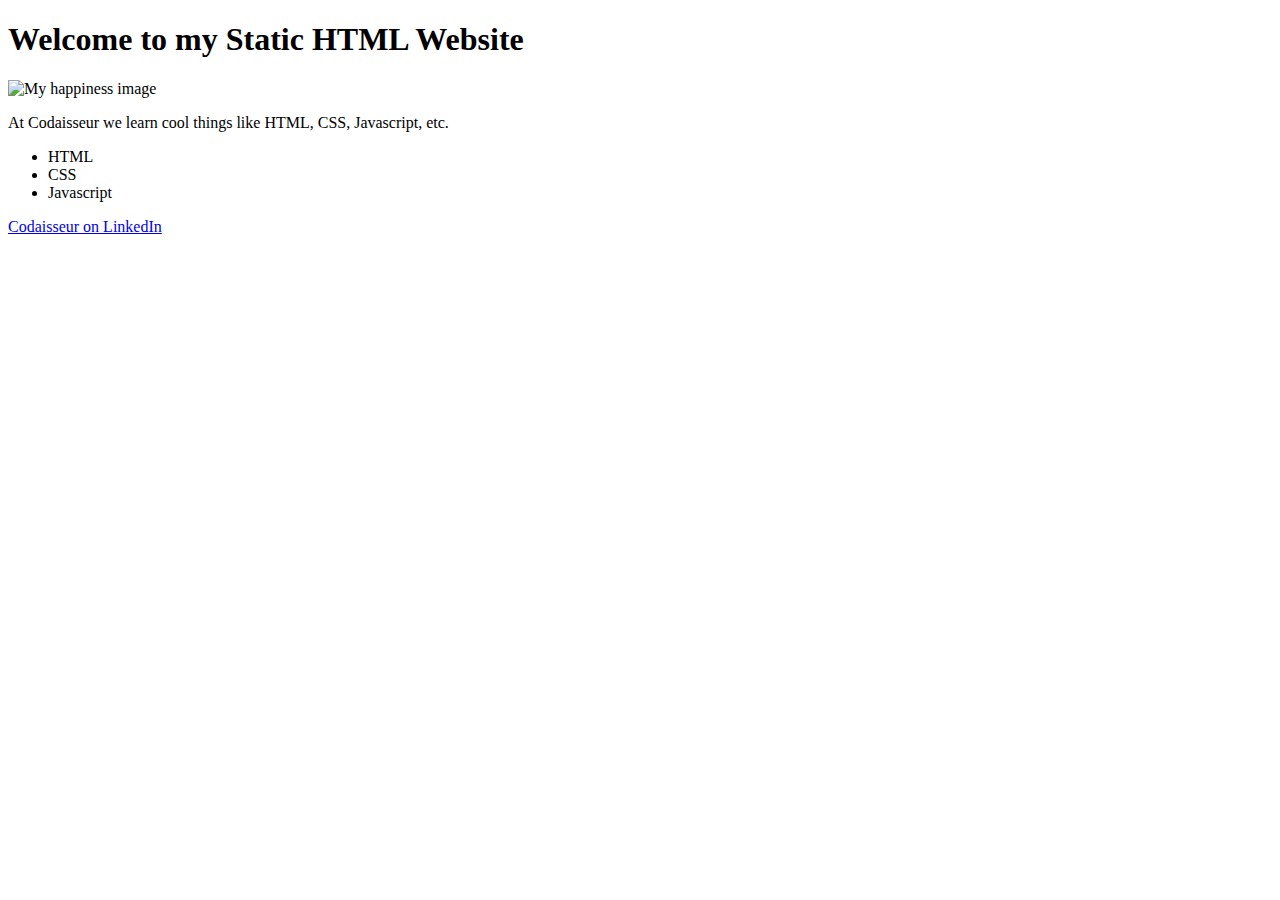
==== my-website-folder/index.html @ 66b14f09 "moved html in a folder" ====
<!DOCTYPE html>
<html>
  <head>
    <meta charset="utf-8">
    <link href="styles/style.css" rel="stylesheet">
    <title>My first commit</title>
  </head>
  <body>
    <h1>Welcome to my Static HTML Website</h1>
    <img src="images/happiness.png" alt="My happiness image">
<p>At Codaisseur we learn cool things like HTML, CSS, Javascript, etc.</p>
<ul>
   <li> HTML</li>
   <li>CSS</li>
   <li>Javascript</li>
</ul>
<a href=https://www.linkedin.com/school/development-bootcamp/>Codaisseur on LinkedIn</a>
  </body>
</html>
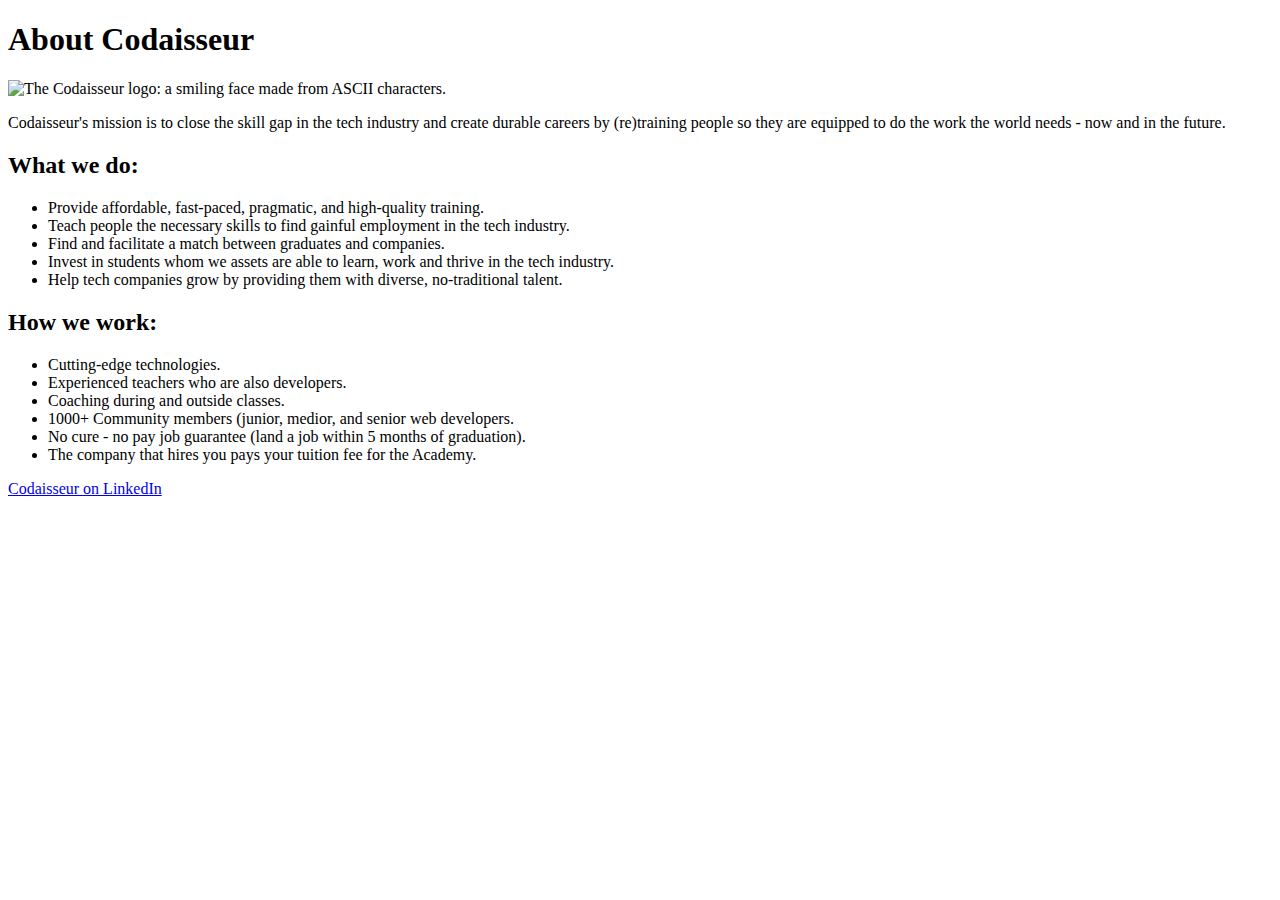
==== commit 9fe83e5e: "created more tags and text in html" ====
--- a/my-website-folder/index.html
+++ b/my-website-folder/index.html
@@ -3,17 +3,29 @@
   <head>
     <meta charset="utf-8">
     <link href="styles/style.css" rel="stylesheet">
-    <title>My first commit</title>
+    <title>About Codaisseur</title>
   </head>
   <body>
-    <h1>Welcome to my Static HTML Website</h1>
-    <img src="images/happiness.png" alt="My happiness image">
-<p>At Codaisseur we learn cool things like HTML, CSS, Javascript, etc.</p>
+    <h1>About Codaisseur</h1>
+    <img src="images/logo.png" alt="The Codaisseur logo: a smiling face made from ASCII characters.">
+<p>Codaisseur's mission is to close the skill gap in the tech industry and create durable careers by (re)training people so they are equipped to do the work the world needs - now and in the future.</p>
+<h2>What we do: </h2>
 <ul>
-   <li> HTML</li>
-   <li>CSS</li>
-   <li>Javascript</li>
+ <li>Provide affordable, fast-paced, pragmatic, and high-quality training.</li>
+   <li>Teach people the necessary skills to find gainful employment in the tech industry.</li>
+   <li>Find and facilitate a match between graduates and companies.</li>
+   <li>Invest in students whom we assets are able to learn, work and thrive in the tech industry.</li>
+   <li>Help tech companies grow by providing them with diverse, no-traditional talent.</li>
 </ul>
-<a href=https://www.linkedin.com/school/development-bootcamp/>Codaisseur on LinkedIn</a>
+<h2>How we work: </h2>
+<ul>
+  <li>Cutting-edge technologies.</li>
+  <li>Experienced teachers who are also developers.</li>
+  <li>Coaching during and outside classes.</li>
+  <li>1000+ Community members (junior, medior, and senior web developers.</li>
+  <li>No cure - no pay job guarantee (land a job within 5 months of graduation).</li>
+  <li>The company that hires you pays your tuition fee for the Academy.</li>
+</ul>
+<a href=https://www.linkedin.com/school/development-bootcamp>Codaisseur on LinkedIn</a>
   </body>
 </html>